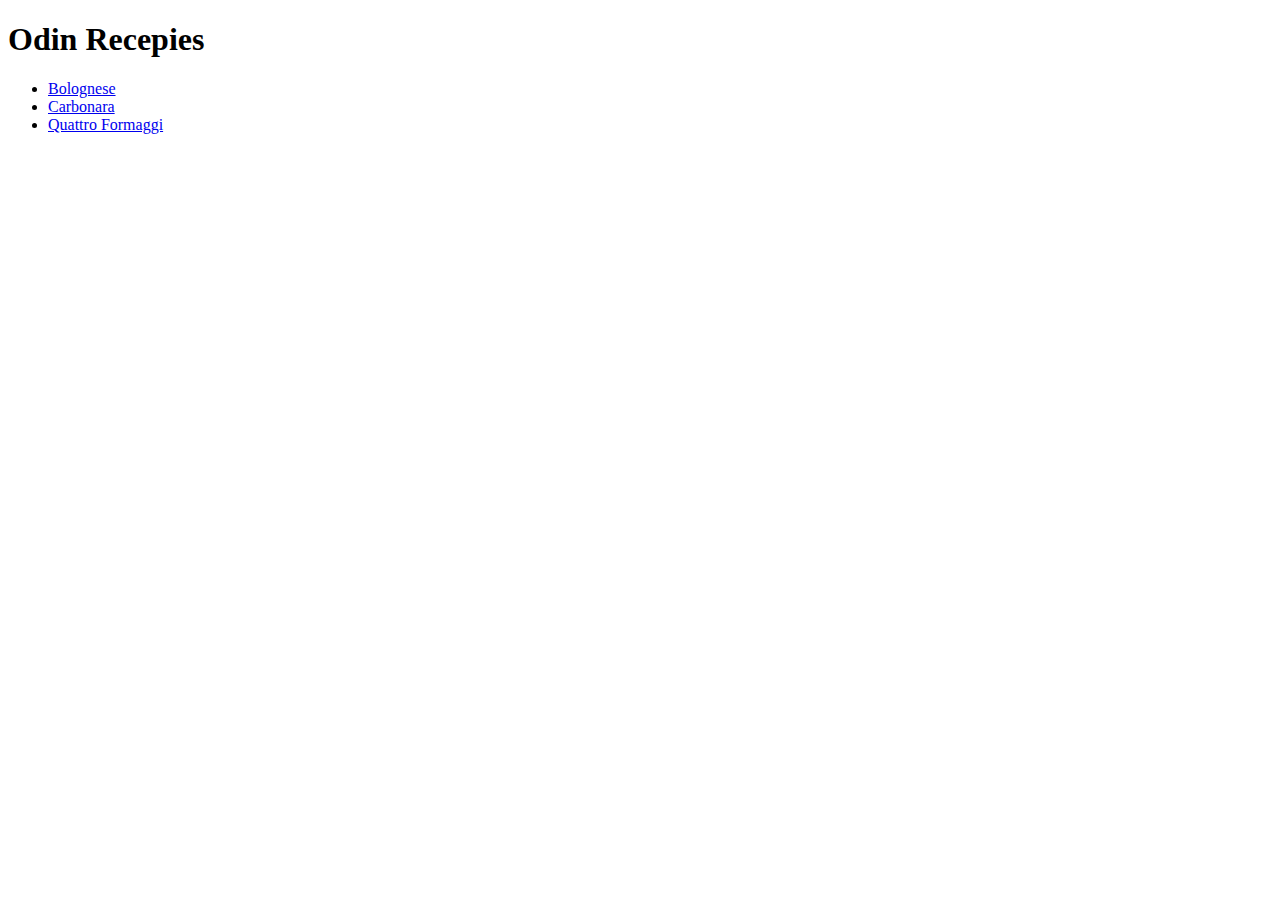
==== index.html @ 5c53982a "Edit index.html" ====
<!DOCTYPE html>
<html lang="en">
    <head>
        <meta charset="UTF-8">
        <meta name="viewport" content="width=device-width, initial-scale=1.0">
        <title>Odin Recepies</title>
    </head>

    <body>
        <h1>Odin Recepies</h1>
        <ul>
            <li><a href="recepies/bolognese.html">Bolognese</a></li>
            <li><a href="recepies/carbonara.html">Carbonara</a></li>
            <li><a href="recepies/quattro-formaggi.html">Quattro Formaggi</a></li>
        </ul>
    </body>
</html>
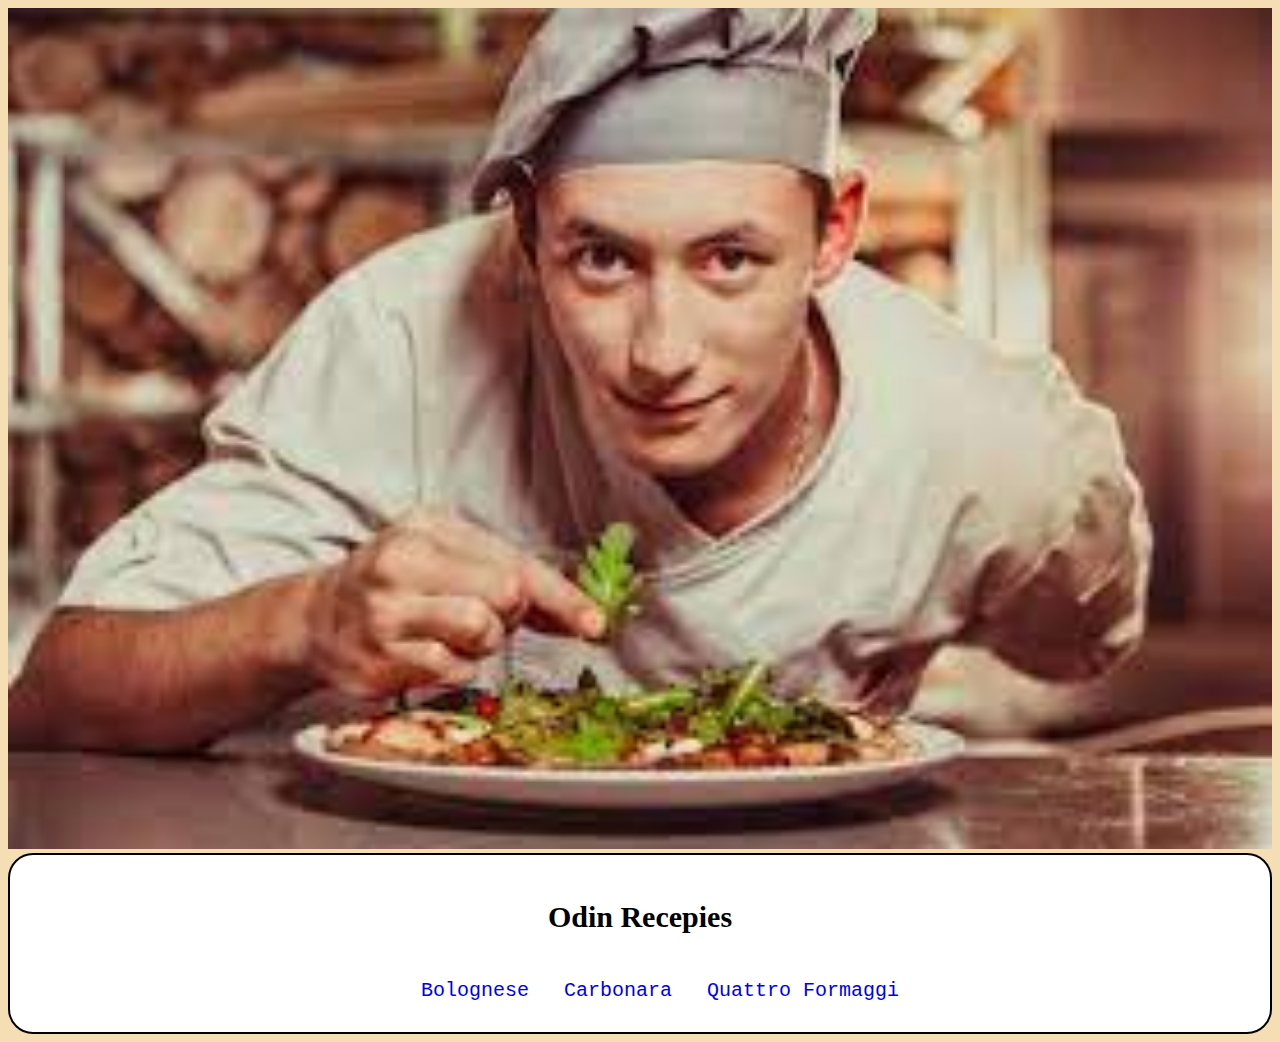
==== commit f9402f8f: "Add CSS" ====
--- a/index.html
+++ b/index.html
@@ -2,16 +2,20 @@
 <html lang="en">
     <head>
         <meta charset="UTF-8">
+        <link rel="stylesheet" href="style.css">
         <meta name="viewport" content="width=device-width, initial-scale=1.0">
         <title>Odin Recepies</title>
     </head>
 
     <body>
-        <h1>Odin Recepies</h1>
-        <ul>
-            <li><a href="recepies/bolognese.html">Bolognese</a></li>
-            <li><a href="recepies/carbonara.html">Carbonara</a></li>
-            <li><a href="recepies/quattro-formaggi.html">Quattro Formaggi</a></li>
-        </ul>
+        <img src="recepies/images/download (1).jpeg" alt="">
+        <div>
+            <h1>Odin Recepies</h1>
+            <ul>
+                <li><a href="recepies/bolognese.html">Bolognese</a></li>
+                <li><a href="recepies/carbonara.html">Carbonara</a></li>
+                <li><a href="recepies/quattro-formaggi.html">Quattro Formaggi</a></li>
+            </ul>
+        </div>
     </body>
 </html>--- a/style.css
+++ b/style.css
@@ -0,0 +1,44 @@
+BODY{
+    background-color: wheat;
+}
+
+h1{
+    font-family: 'Times New Roman', Times, sans-serif;
+    font-size: 30px;
+    text-align: center;
+    margin-top: 45px;
+}
+
+img{
+    width: 100%;
+    height: 100%;
+}
+
+a, li{
+    list-style: none;
+    text-decoration: none;
+}
+a:hover{
+    cursor: pointer;
+    color: blue;
+}
+
+ul{
+    display: flex;
+    text-align: center;
+    justify-content: center;
+    gap: 35px;
+    font-size: 20px;
+    font-family: 'Courier New', Courier, sans-serif;
+    margin-top: 45px;
+}
+
+div{
+    border: 2px solid black;
+    padding-bottom: 10px;
+    border-bottom-left-radius: 25px;
+    border-bottom-right-radius: 25px;
+    border-top-right-radius: 25px;
+    border-top-left-radius: 25px;
+    background-color: white;
+}